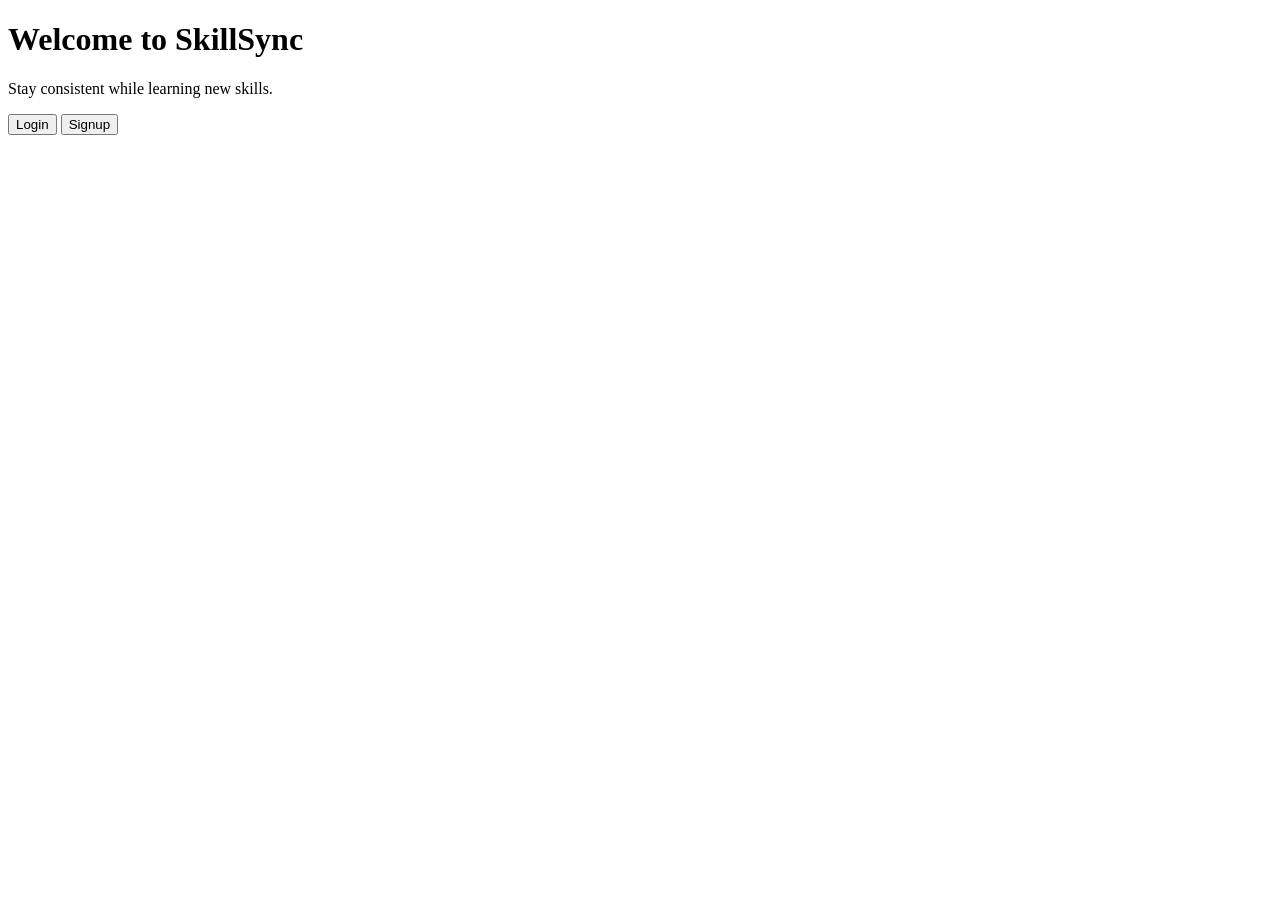
==== index.html @ 3e2c1120 "Add initial index.html file with basic structure" ====
<!DOCTYPE html>
<html>
<head>
<title>SkillSync</title>
<link rel="stylesheet" href="css/style.css">
</head>

<body>

<h1>Welcome to SkillSync</h1>

<p>Stay consistent while learning new skills.</p>

<button onclick="location.href='login.html'">Login</button>
<button onclick="location.href='signup.html'">Signup</button>

</body>
</html>
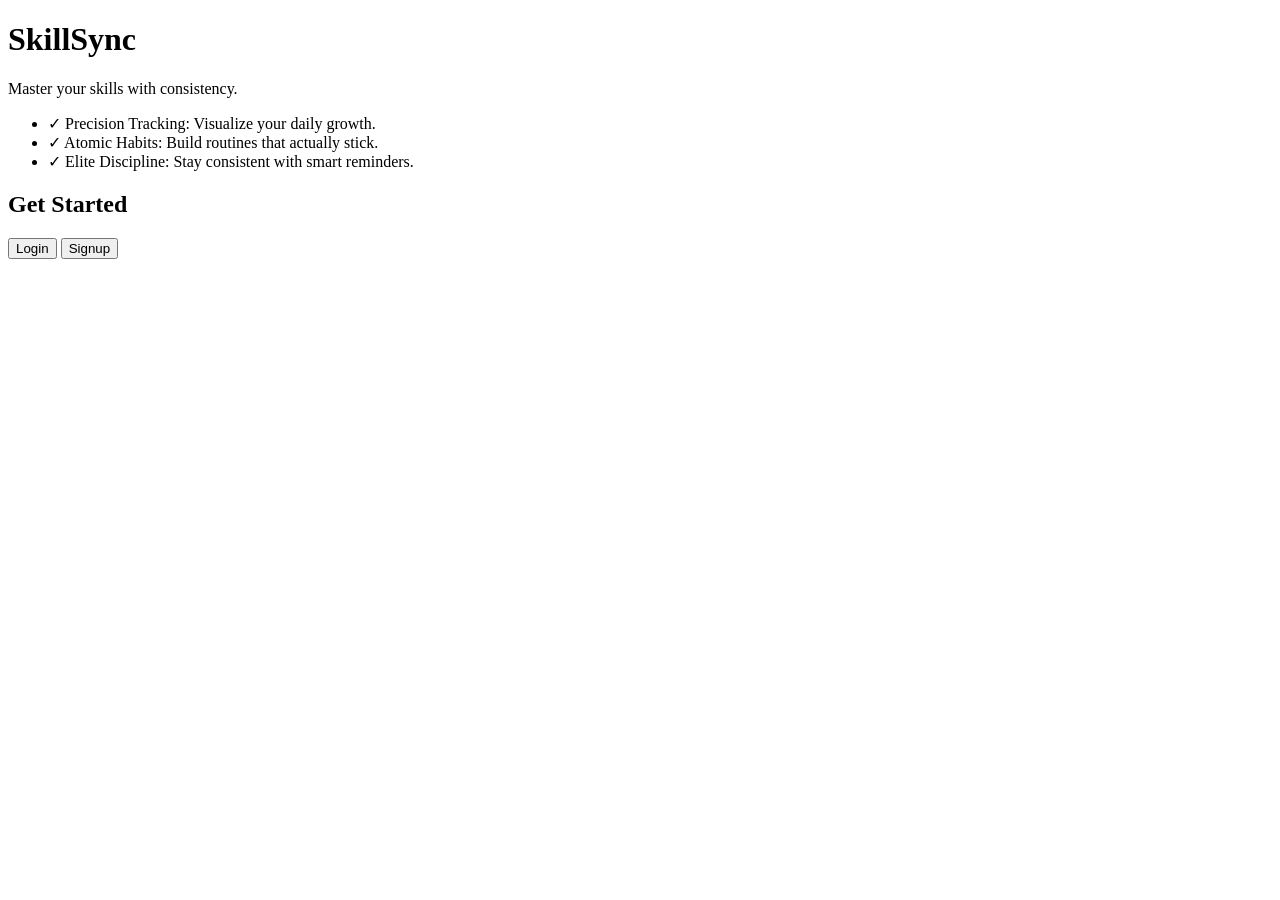
==== commit 8eaddbf1: "Update index.html" ====
--- a/index.html
+++ b/index.html
@@ -1,18 +1,35 @@
 <!DOCTYPE html>
-<html>
+<html lang="en">
 <head>
-<title>SkillSync</title>
-<link rel="stylesheet" href="css/style.css">
+    <meta charset="UTF-8">
+    <meta name="viewport" content="width=device-width, initial-scale=1.0">
+    <title>SkillSync</title>
+    <link rel="stylesheet" href="style.css">
 </head>
 
 <body>
 
-<h1>Welcome to SkillSync</h1>
+<div class="main">
+    <div class="left">
+        <h1>SkillSync</h1>
+        <p>Master your skills with consistency.</p>
 
-<p>Stay consistent while learning new skills.</p>
+        <ul class="feature-list">
+    <li><span class="tick">✓</span> Precision Tracking: Visualize your daily growth.</li>
+    <li><span class="tick">✓</span> Atomic Habits: Build routines that actually stick.</li>
+    <li><span class="tick">✓</span> Elite Discipline: Stay consistent with smart reminders.</li>
+</ul>
+    </div>
 
-<button onclick="location.href='login.html'">Login</button>
-<button onclick="location.href='signup.html'">Signup</button>
+    <div class="right">
+        <div class="card">
+            <h2>Get Started</h2>
+            <button onclick="location.href='login.html'">Login</button>
+            <button class="outline" onclick="location.href='signup.html'">Signup</button>
+        </div>
+    </div>
+
+</div>
 
 </body>
 </html>
